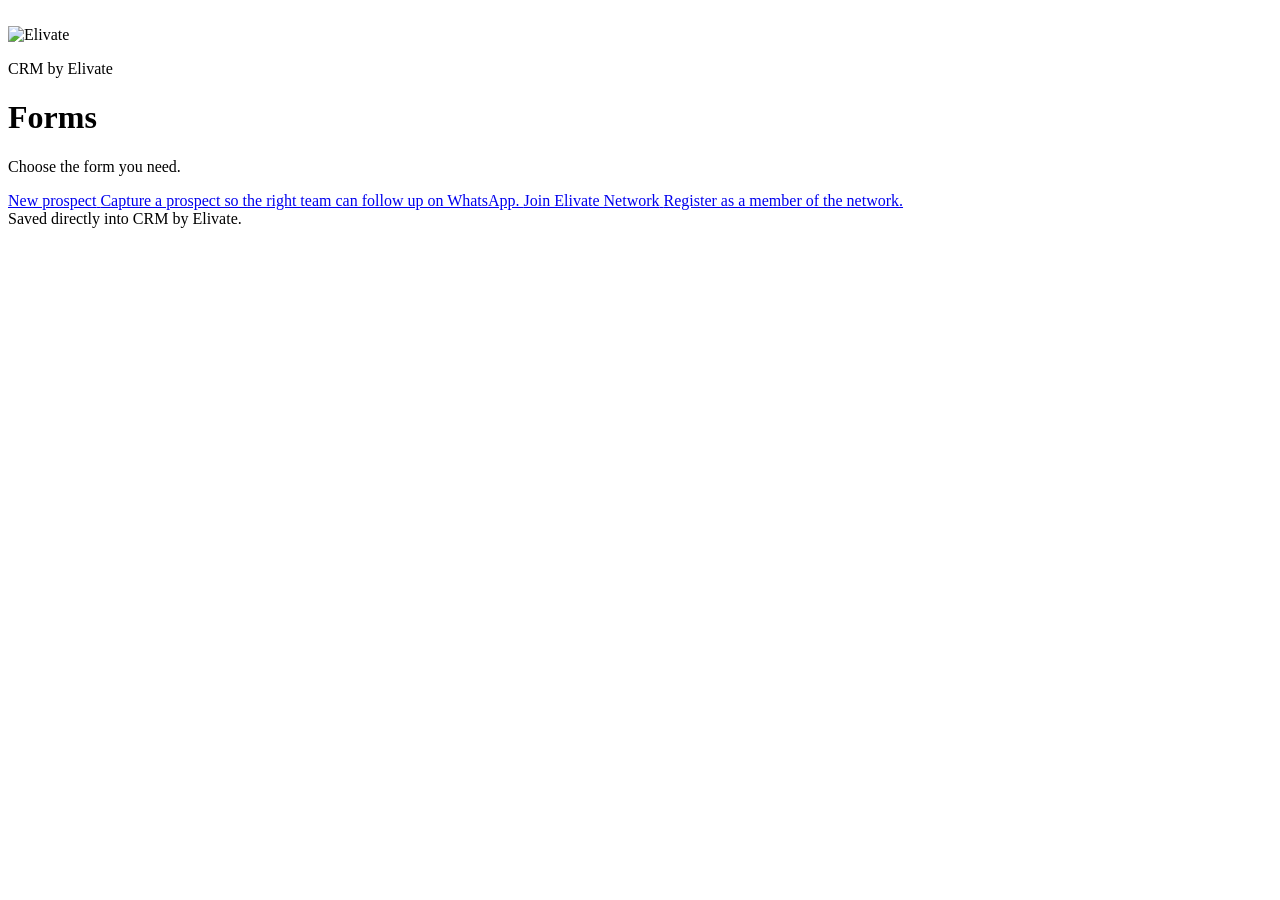
==== intake/public/index.html @ 32e26f84 "Add member registration form Replicates the Join Elivate Network form as a seven-step flow: prior ex" ====
<!doctype html>
<html lang="en">
<head>
<meta charset="utf-8" />
<meta name="viewport" content="width=device-width, initial-scale=1, viewport-fit=cover" />
<title>Elivate Forms</title>
<link rel="icon" href="/elivate-mark.png" />
<link rel="stylesheet" href="/form.css" />
</head>
<body>

<div class="watermark-frame" aria-hidden="true">
  <img class="watermark" src="/elivate-mark.png" alt="" />
</div>

<div class="page">
  <div class="shell">
    <header class="masthead">
      <img class="mark" src="/elivate-mark.png" alt="Elivate" />
      <div>
        <p class="eyebrow">CRM by Elivate</p>
        <h1>Forms</h1>
      </div>
      <p class="lede">Choose the form you need.</p>
    </header>

    <nav class="form-links">
      <a class="form-link" href="/prospect">
        <span class="form-link-title">New prospect</span>
        <span class="form-link-desc">
          Capture a prospect so the right team can follow up on WhatsApp.
        </span>
      </a>

      <a class="form-link" href="/member">
        <span class="form-link-title">Join Elivate Network</span>
        <span class="form-link-desc">
          Register as a member of the network.
        </span>
      </a>
    </nav>

    <footer>Saved directly into CRM by Elivate.</footer>
  </div>
</div>

</body>
</html>
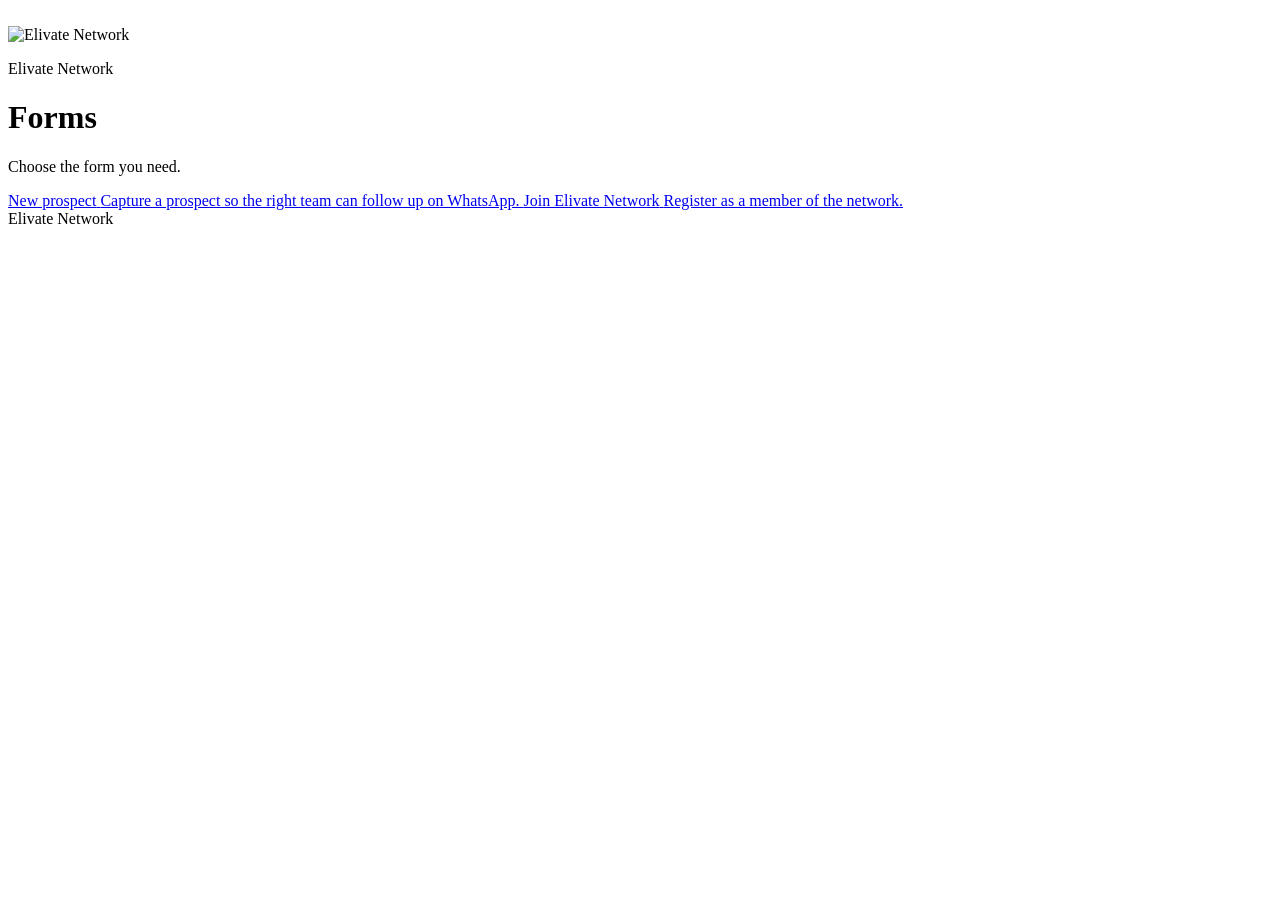
==== commit e6766eeb: "Rebrand the intake forms for Elivate Network The Elivate Network mark is a pale yellow-green drawn f" ====
--- a/intake/public/index.html
+++ b/intake/public/index.html
@@ -3,7 +3,7 @@
 <head>
 <meta charset="utf-8" />
 <meta name="viewport" content="width=device-width, initial-scale=1, viewport-fit=cover" />
-<title>Elivate Forms</title>
+<title>Elivate Network Forms</title>
 <link rel="icon" href="/elivate-mark.png" />
 <link rel="stylesheet" href="/form.css" />
 </head>
@@ -16,9 +16,9 @@
 <div class="page">
   <div class="shell">
     <header class="masthead">
-      <img class="mark" src="/elivate-mark.png" alt="Elivate" />
+      <img class="mark" src="/elivate-mark.png" alt="Elivate Network" />
       <div>
-        <p class="eyebrow">CRM by Elivate</p>
+        <p class="eyebrow">Elivate Network</p>
         <h1>Forms</h1>
       </div>
       <p class="lede">Choose the form you need.</p>
@@ -40,7 +40,7 @@
       </a>
     </nav>
 
-    <footer>Saved directly into CRM by Elivate.</footer>
+    <footer>Elivate Network</footer>
   </div>
 </div>
 
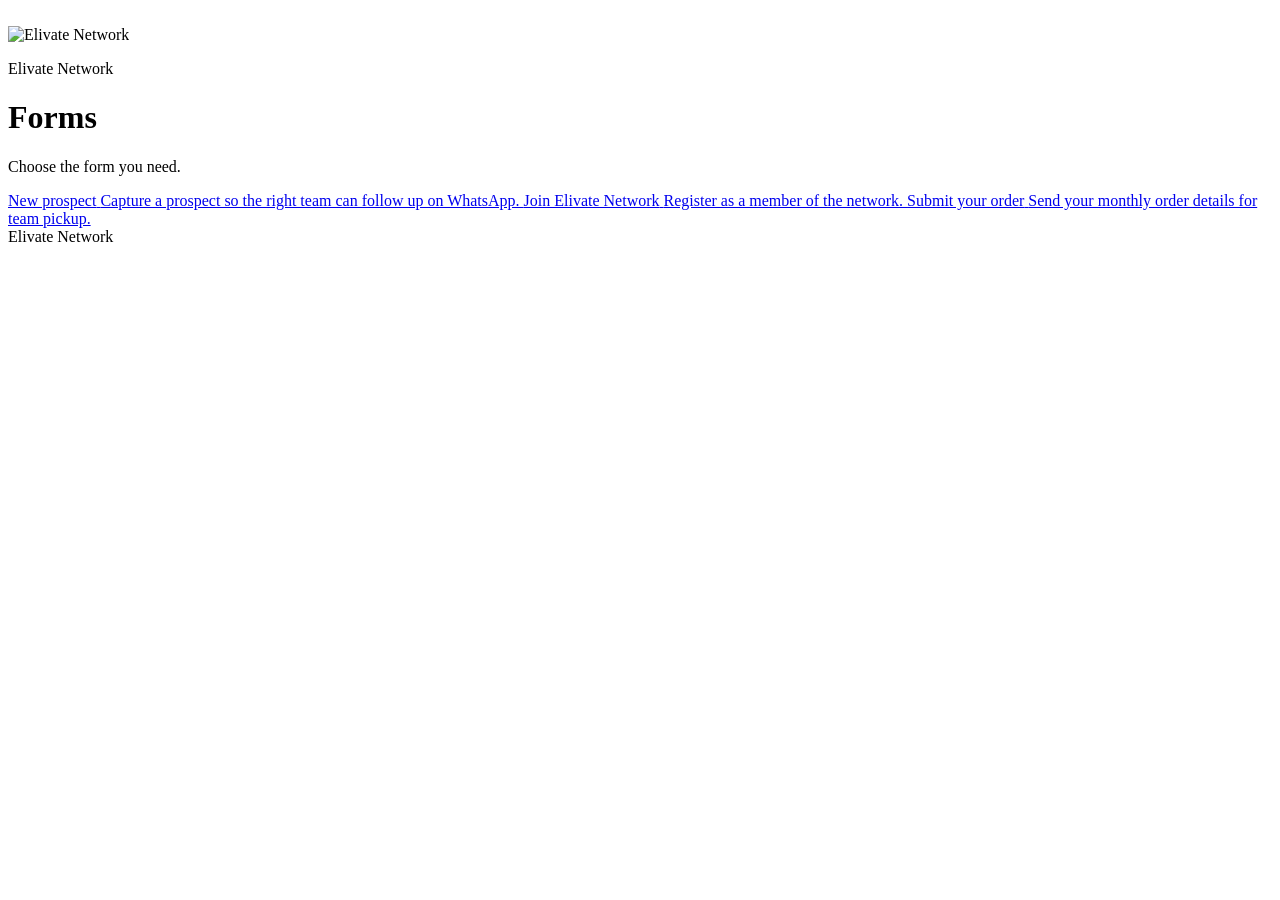
==== commit e3db9115: "Add monthly pickup order form Members submit their order for the team's monthly collection: full nam" ====
--- a/intake/public/index.html
+++ b/intake/public/index.html
@@ -38,6 +38,13 @@
           Register as a member of the network.
         </span>
       </a>
+
+      <a class="form-link" href="/order">
+        <span class="form-link-title">Submit your order</span>
+        <span class="form-link-desc">
+          Send your monthly order details for team pickup.
+        </span>
+      </a>
     </nav>
 
     <footer>Elivate Network</footer>
